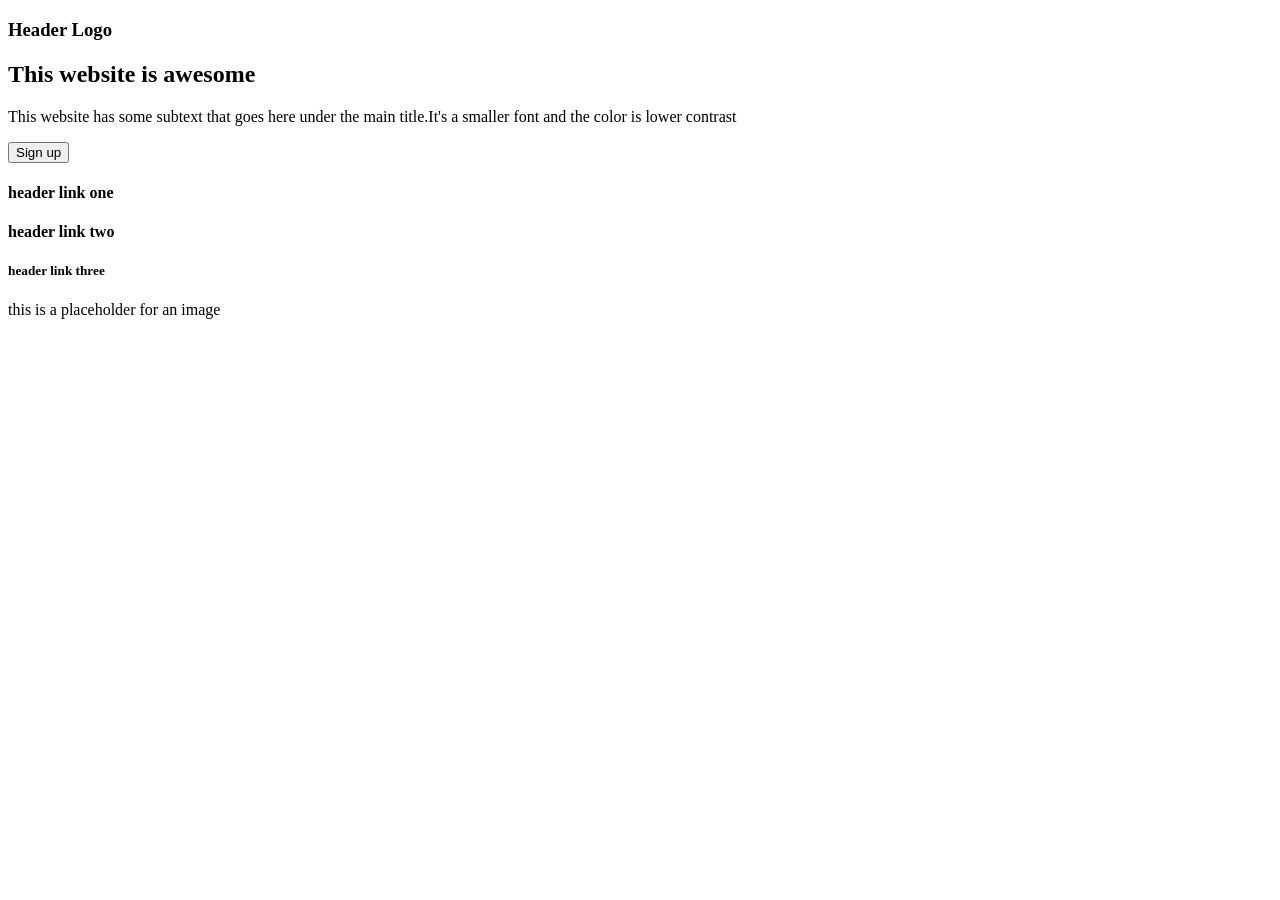
==== Flexbox-training/index.html @ 5223a00c "html boilerplate + structure for the first section" ====
<!DOCTYPE html>
<html lang="en">
<head>
    <meta charset="UTF-8">
    <meta name="viewport" content="width=device-width, initial-scale=1.0">
    <title>Flexbox Training</title>
    <link rel="stylesheet" href="styles.css">
</head>
<body>
    <div class="header">
        <div class="header-left">
            <h3>Header Logo</h3>
            <h2>This website is awesome</h2>
            <p>This website has some subtext that goes here under the main title.It's a smaller font and the color is lower contrast</p>
            <button class="sign-btn">Sign up</button>
        </div>
        <div class="header-right">
            <h4>header link one</h4>
            <h4>header link two</h4>
            <h5>header link three</h5>
            <div class="img-placeholder">this is a placeholder for an image</div>
        </div>
    </div>
</body>
</html>
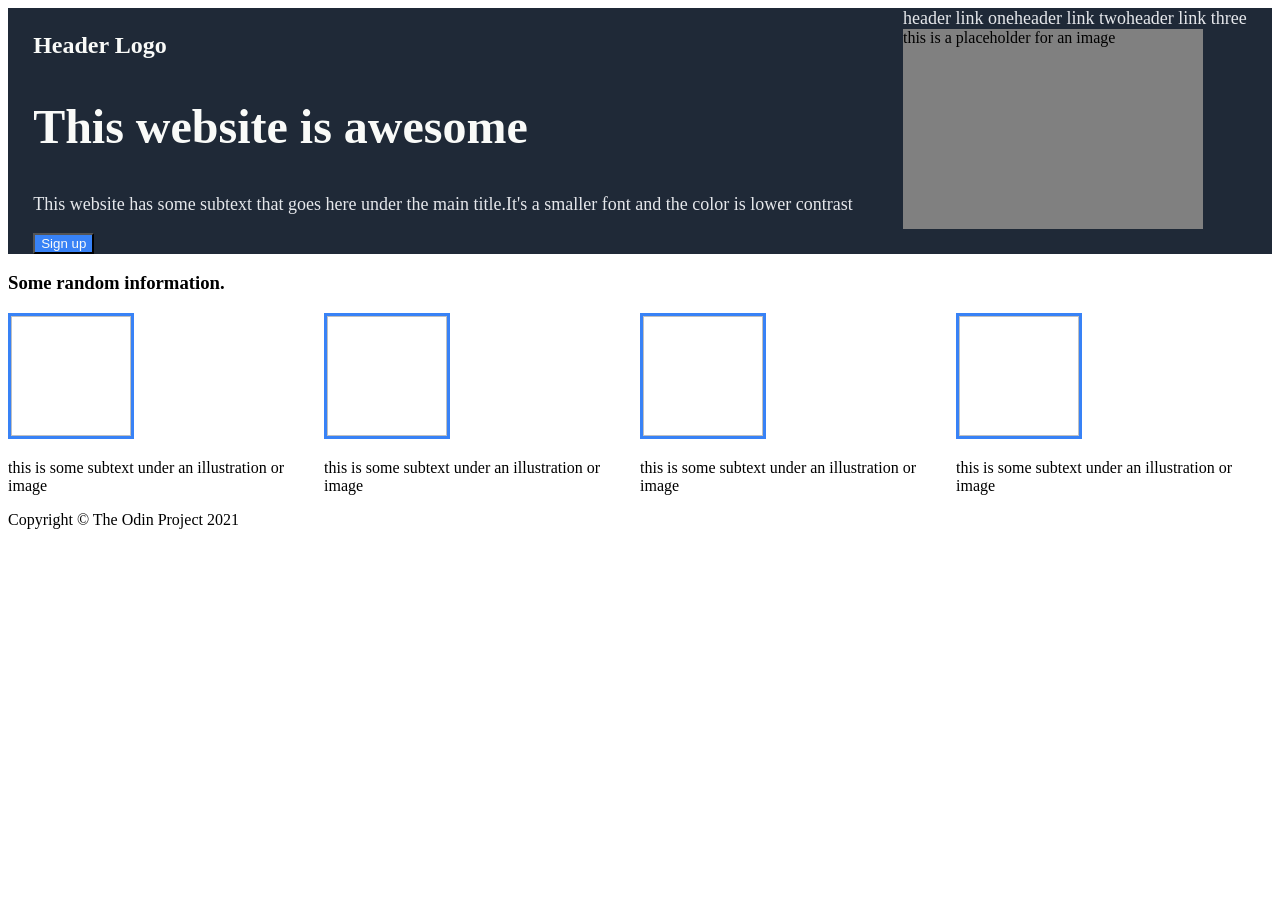
==== commit a025d391: "divide the page structure" ====
--- a/Flexbox-training/index.html
+++ b/Flexbox-training/index.html
@@ -9,17 +9,48 @@
 <body>
     <div class="header">
         <div class="header-left">
-            <h3>Header Logo</h3>
-            <h2>This website is awesome</h2>
-            <p>This website has some subtext that goes here under the main title.It's a smaller font and the color is lower contrast</p>
+            <h3 class="logo">Header Logo</h3>
+            <h2 class="main-text">This website is awesome</h2>
+            <p class="sec-text">This website has some subtext that goes here under the main title.It's a smaller font and the color is lower contrast</p>
             <button class="sign-btn">Sign up</button>
         </div>
         <div class="header-right">
-            <h4>header link one</h4>
-            <h4>header link two</h4>
-            <h5>header link three</h5>
+            <div class="links">
+                <a>header link one</a>
+                <a>header link two</a>
+                <a>header link three</a>
+            </div>
             <div class="img-placeholder">this is a placeholder for an image</div>
         </div>
     </div>
+
+    <div class="second-content">
+        <h3>Some random information.</h3>       
+        <div class="sec-images">
+            <div class="img-and-text">
+                <img class="plchold-img">
+                <p>this is some subtext under an illustration or image</p>
+            </div>
+            <div class="img-and-text">
+                <img class="plchold-img">
+                <p>this is some subtext under an illustration or image</p>
+            </div>
+            <div class="img-and-text">
+                <img class="plchold-img">
+                <p>this is some subtext under an illustration or image</p>
+            </div>
+            <div class="img-and-text">
+                <img class="plchold-img">
+                <p>this is some subtext under an illustration or image</p>
+            </div>
+        </div>
+    </div>
+
+    <div class="quote-sec">
+
+    </div>
+
+    <div class="call"></div>
+    <footer>Copyright © The Odin Project 2021</footer>
 </body>
 </html>
--- a/Flexbox-training/styles.css
+++ b/Flexbox-training/styles.css
@@ -0,0 +1,58 @@
+.header { 
+    display: flex;
+    background-color: #1F2937;
+    justify-content: space-around;
+    flex: 1;
+}
+
+.header .main-text {
+    font-size: 48px;
+    color: #F9FAF8;
+    font-weight: 900;
+    
+}
+
+.header a {
+    font-size: 18px;
+    color: #E5E7EB;
+}
+
+.header .sec-text {
+    font-size: 18px;
+    color: #E5E7EB;
+}
+
+.header .logo { 
+    font-size: 24px;
+    color: #F9FAF8;
+}
+
+.links {
+    display: flex;
+}
+
+.img-placeholder {
+    width: 300px;
+    height: 200px;
+    background-color: grey;
+}
+
+.sign-btn {
+    background-color: #3882F6;
+    color: #F9FAF8;
+}
+
+.second-content {
+    display: flex;
+    flex-direction: column;
+}
+
+.plchold-img {
+    border: #3882F6 solid;
+    width: 120px;
+    height: 120px;
+}
+
+.sec-images{ 
+    display: flex;
+}
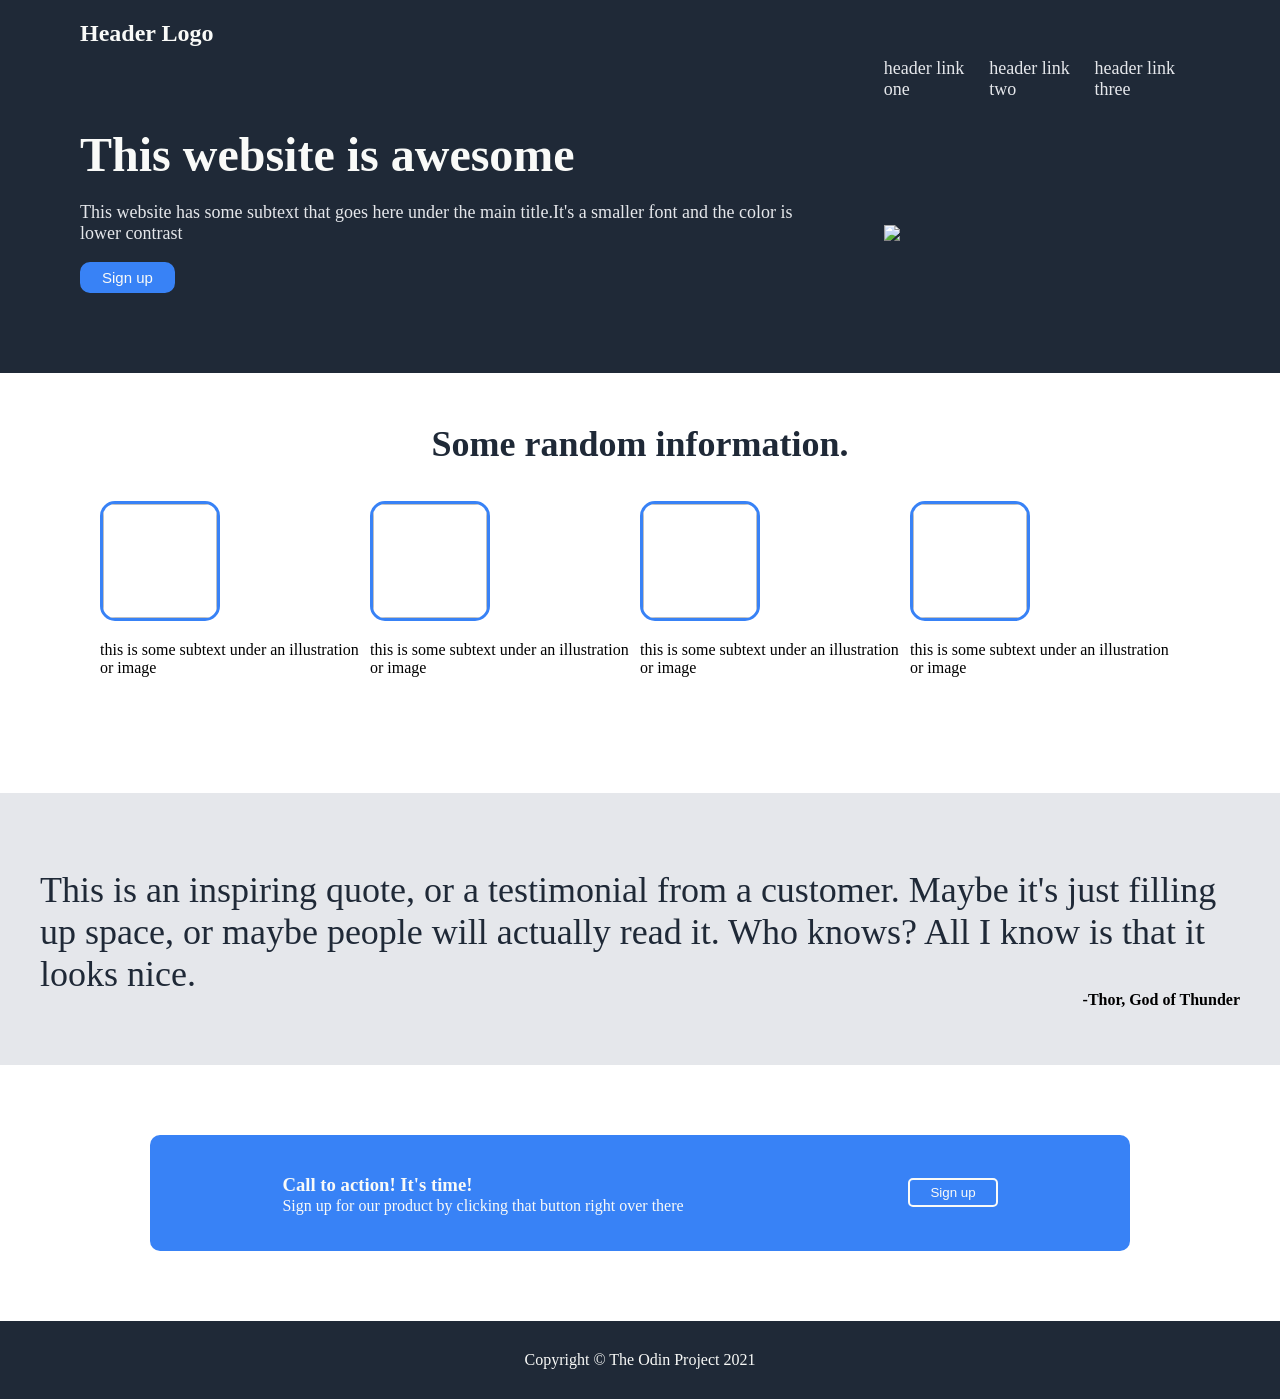
==== commit e0e92c72: "using flex for structuring the sections + css design and positioning" ====
--- a/Flexbox-training/index.html
+++ b/Flexbox-training/index.html
@@ -7,6 +7,7 @@
     <link rel="stylesheet" href="styles.css">
 </head>
 <body>
+<div class="content"> 
     <div class="header">
         <div class="header-left">
             <h3 class="logo">Header Logo</h3>
@@ -20,7 +21,9 @@
                 <a>header link two</a>
                 <a>header link three</a>
             </div>
-            <div class="img-placeholder">this is a placeholder for an image</div>
+            <div class="img-plc">
+                <img src="https://placehold.co/400x200?text=this+is+a+placeholder+for+an+image">
+            </div>
         </div>
     </div>
 
@@ -47,10 +50,22 @@
     </div>
 
     <div class="quote-sec">
-
+        <p id="quote-text">This is an inspiring quote, or a testimonial from a customer. Maybe it's just filling up space, or maybe people will actually read it. Who knows? All I know is that it looks nice.</p>
+        <p id="quote-ath">-Thor, God of Thunder</p>
     </div>
 
-    <div class="call"></div>
+    <div class="call">
+        <div class="call-card">
+            <div class="call-left">
+                <h3>Call to action! It's time!</h3>
+                <p>Sign up for our product by clicking that button right over there</p>
+            </div>
+            <div class="call-right">
+                <button class="sign-btn2">Sign up</button>
+            </div>
+        </div>
+    </div>
+</div>
     <footer>Copyright © The Odin Project 2021</footer>
 </body>
 </html>
--- a/Flexbox-training/styles.css
+++ b/Flexbox-training/styles.css
@@ -1,30 +1,59 @@
+* {
+    box-sizing: border-box;
+}
+
+html,
+body {
+    box-sizing: border-box;
+    height: 100%;
+    padding: 0;
+    margin: 0;
+    display: flex;
+    flex-direction: column;
+    
+}
+
+
 .header { 
     display: flex;
     background-color: #1F2937;
     justify-content: space-around;
     flex: 1;
+    padding: 80px;
 }
 
 .header .main-text {
     font-size: 48px;
     color: #F9FAF8;
     font-weight: 900;
+    margin-top: 80px;
     
 }
 
 .header a {
+    margin-top: -70px;
     font-size: 18px;
     color: #E5E7EB;
+    flex: 1;
 }
 
 .header .sec-text {
     font-size: 18px;
     color: #E5E7EB;
+    margin-top: -20px;
 }
 
 .header .logo { 
     font-size: 24px;
     color: #F9FAF8;
+    margin-top: -60px;
+}
+
+.header-right {
+    display: flex;
+    flex-direction: column;
+    justify-content: space-around;
+    margin-left: 50px;
 }
 
 .links {
@@ -35,24 +64,124 @@
     width: 300px;
     height: 200px;
     background-color: grey;
+   
+    
 }
 
 .sign-btn {
     background-color: #3882F6;
     color: #F9FAF8;
+    font-size: 15px;
+    border-radius: 10px;
+    border: #3882F6 solid 2px;
+    padding: 5px 20px;
 }
 
 .second-content {
     display: flex;
     flex-direction: column;
+    padding: 100px;
+}
+
+.second-content h3 {
+    align-self: center;
+    font-size: 36px;
+    color: #1F2937;
+    font-weight: 900;
+    margin-top: -50px;
 }
 
 .plchold-img {
     border: #3882F6 solid;
     width: 120px;
     height: 120px;
+    border-radius: 15px;
 }
 
-.sec-images{ 
+.content {
+    flex-grow: 1;
+}
+
+.sec-images {
     display: flex;
+    justify-content: center;
+    
+}
+
+.quote-sec {
+    background-color: #E5E7EB;
+    padding: 40px;
+    display: flex;
+    flex-direction: column;
+
+}
+
+#quote-text {
+    
+    font-size: 36px;
+    color: #1F2937;
+    font-weight: 300;
+}
+
+#quote-ath {
+    font-weight: bold;
+    align-self: flex-end;
+    margin-top: -40px;
+    
+    
+}
+.call {
+    padding: 70px 150px;
+}
+
+.call-card {
+    background-color: #3882F6;
+    padding: 20px;
+    display: flex;
+    justify-content: space-around;
+    border-radius: 10px;
+}
+
+.call-left h3 {
+    color: #F9FAF8;
+    font-weight: 900;
+    margin-bottom: -15px;
+}
+
+.call-left p {
+    color: #F9FAF8;
+}
+
+.call-left {
+    display: flex;
+    flex-direction: column;
+    justify-content: center;
+    
+}
+
+.call-right {
+    display: flex;
+    justify-content: center;
+    align-items: center;
+}
+
+.sign-btn2 {
+    background-color: #3882F6;
+    color: #F9FAF8;
+    border: #F9FAF8 solid 2px;
+    border-radius: 5px;
+    padding: 5px 20px;
+    
+}
+
+footer {
+    color: #F9FAF8;
+    background-color: #1F2937;
+    flex-grow: 0;
+    flex-shrink: 0;
+    display: flex;
+    justify-content: center;
+    align-items: center;
+    padding: 30px;
+
 }
